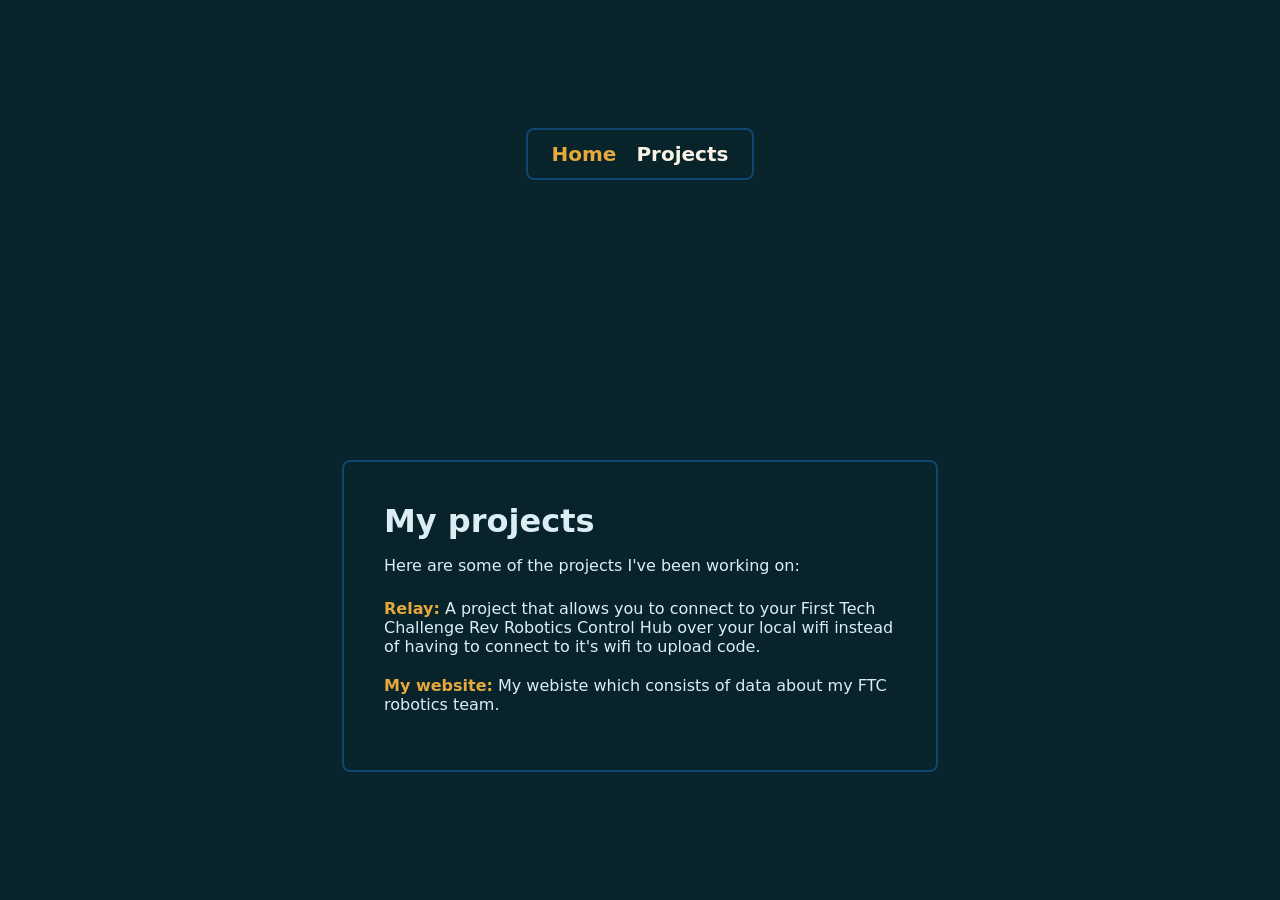
==== about.html @ f4c7aaa2 "added more cool things" ====
<!DOCTYPE html>
<html lang="en">
<head>
  <meta charset="utf-8">
  <meta name="viewport" content="width=device-width, initial-scale=1">
  <title>moomoothecow | Pixl Maker</title>
  <link rel="stylesheet" href="style.css">
</head>
<body>
    <nav>
        <a href="index.html">Home</a>
        <a href="#" class="active">Projects</a>
    </nav>
  <main>
    <h1>My projects</h1>
    <p>Here are some of the projects I've been working on:</p>
    <ul id="projects">
      <li><a href="https://github.com/Bob-41/Relay" target="_blank">Relay:</a> A project that allows you to connect to your First Tech Challenge Rev Robotics Control Hub over your local wifi instead of having to connect to it's wifi to upload code.</li>
      <li><a href="https://quantumcoders.kozow.com" target="_blank">My website:</a> My webiste which consists of data about my FTC robotics team.</li>
    </ul>
  </main>
</body>
</html>
---- style.css ----
body {
  margin: 0;
  min-height: 100vh;
  display: grid;
  place-items: center;
  font-family: system-ui, -apple-system, BlinkMacSystemFont, sans-serif;
  background: #09242c;
  color: #dcedf5;
}

main {
  max-width: 32rem;
  padding: 2.5rem;
  background: #08242a;
  border: 2px solid #0f4670;
  border-radius: 8px;
}

main:hover {
  border-color: #4b94cb;
}
nav:hover {
  border-color: #4b94cb;
}

h1 {
  font-size: 2rem;
  margin: 0 0 0.75rem;
}

a {
  color: #e5a93c;
  text-decoration: none;
  font-weight: 600;
}

a:hover {
  text-decoration: underline;
} 

ul {
  list-style: none;
  padding: 0;
  display: flex;
  gap: 1.25rem;
  margin-top: 1.5rem;
  flex-direction: column;
}

nav {
  display: flex;
  gap: 1.25rem;
  border: 2px solid #0f4670;
  padding: 0.75rem 1.5rem;
  border-radius: 8px;
  margin-bottom: 1.5rem;
  background: #08242a;
  font-size: 1.25rem;
}

.active {
    color: #f9f2e5;
}
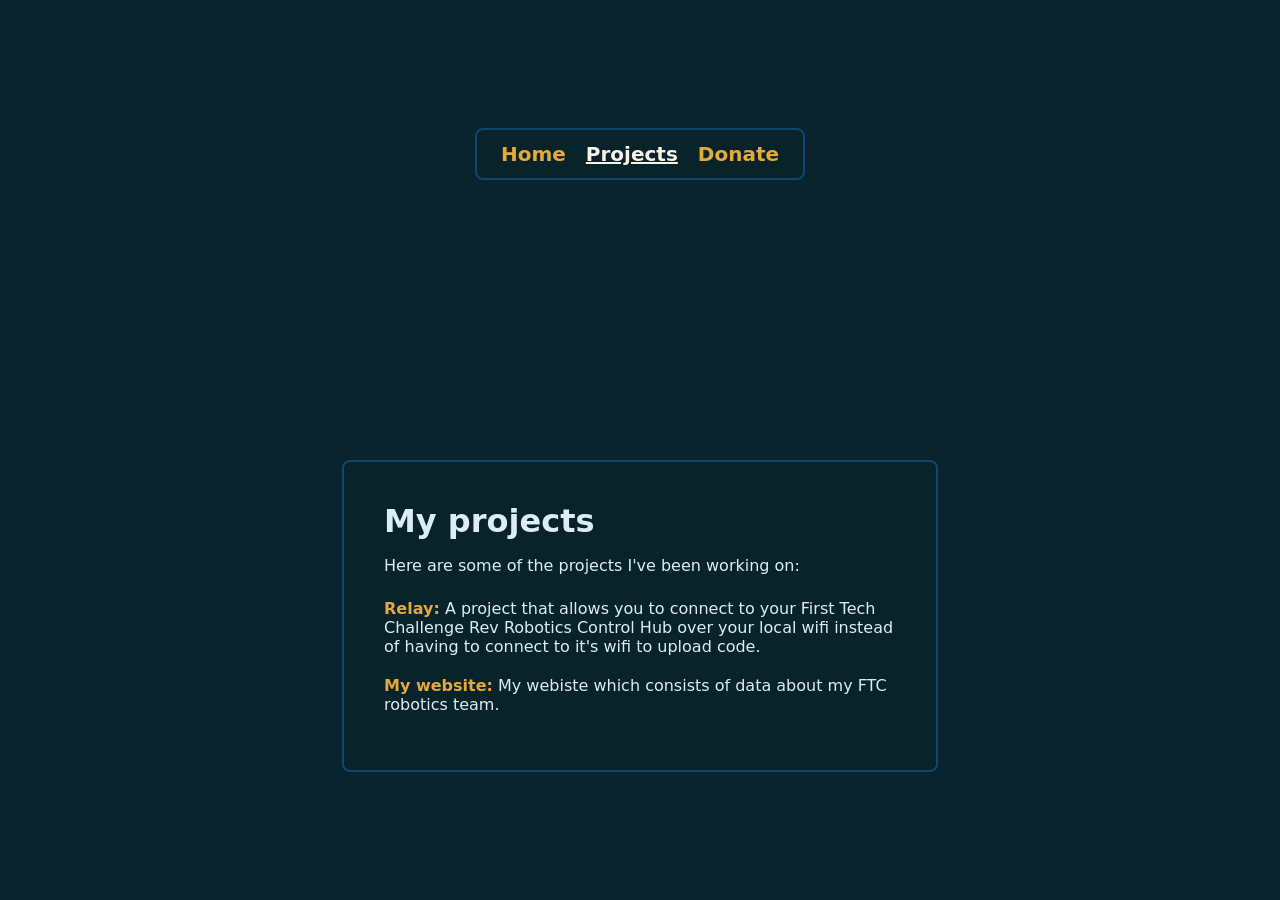
==== commit e1861bab: "donatiomns" ====
--- a/about.html
+++ b/about.html
@@ -10,6 +10,7 @@
     <nav>
         <a href="index.html">Home</a>
         <a href="#" class="active">Projects</a>
+        <a href="donate.html">Donate</a>
     </nav>
   <main>
     <h1>My projects</h1>
--- a/style.css
+++ b/style.css
@@ -60,4 +60,11 @@
 
 .active {
     color: #f9f2e5;
+    text-decoration: underline;
+}
+
+#donate, iframe {
+  width: 100%;
+  height: 100%;
+  border: none;
 }
